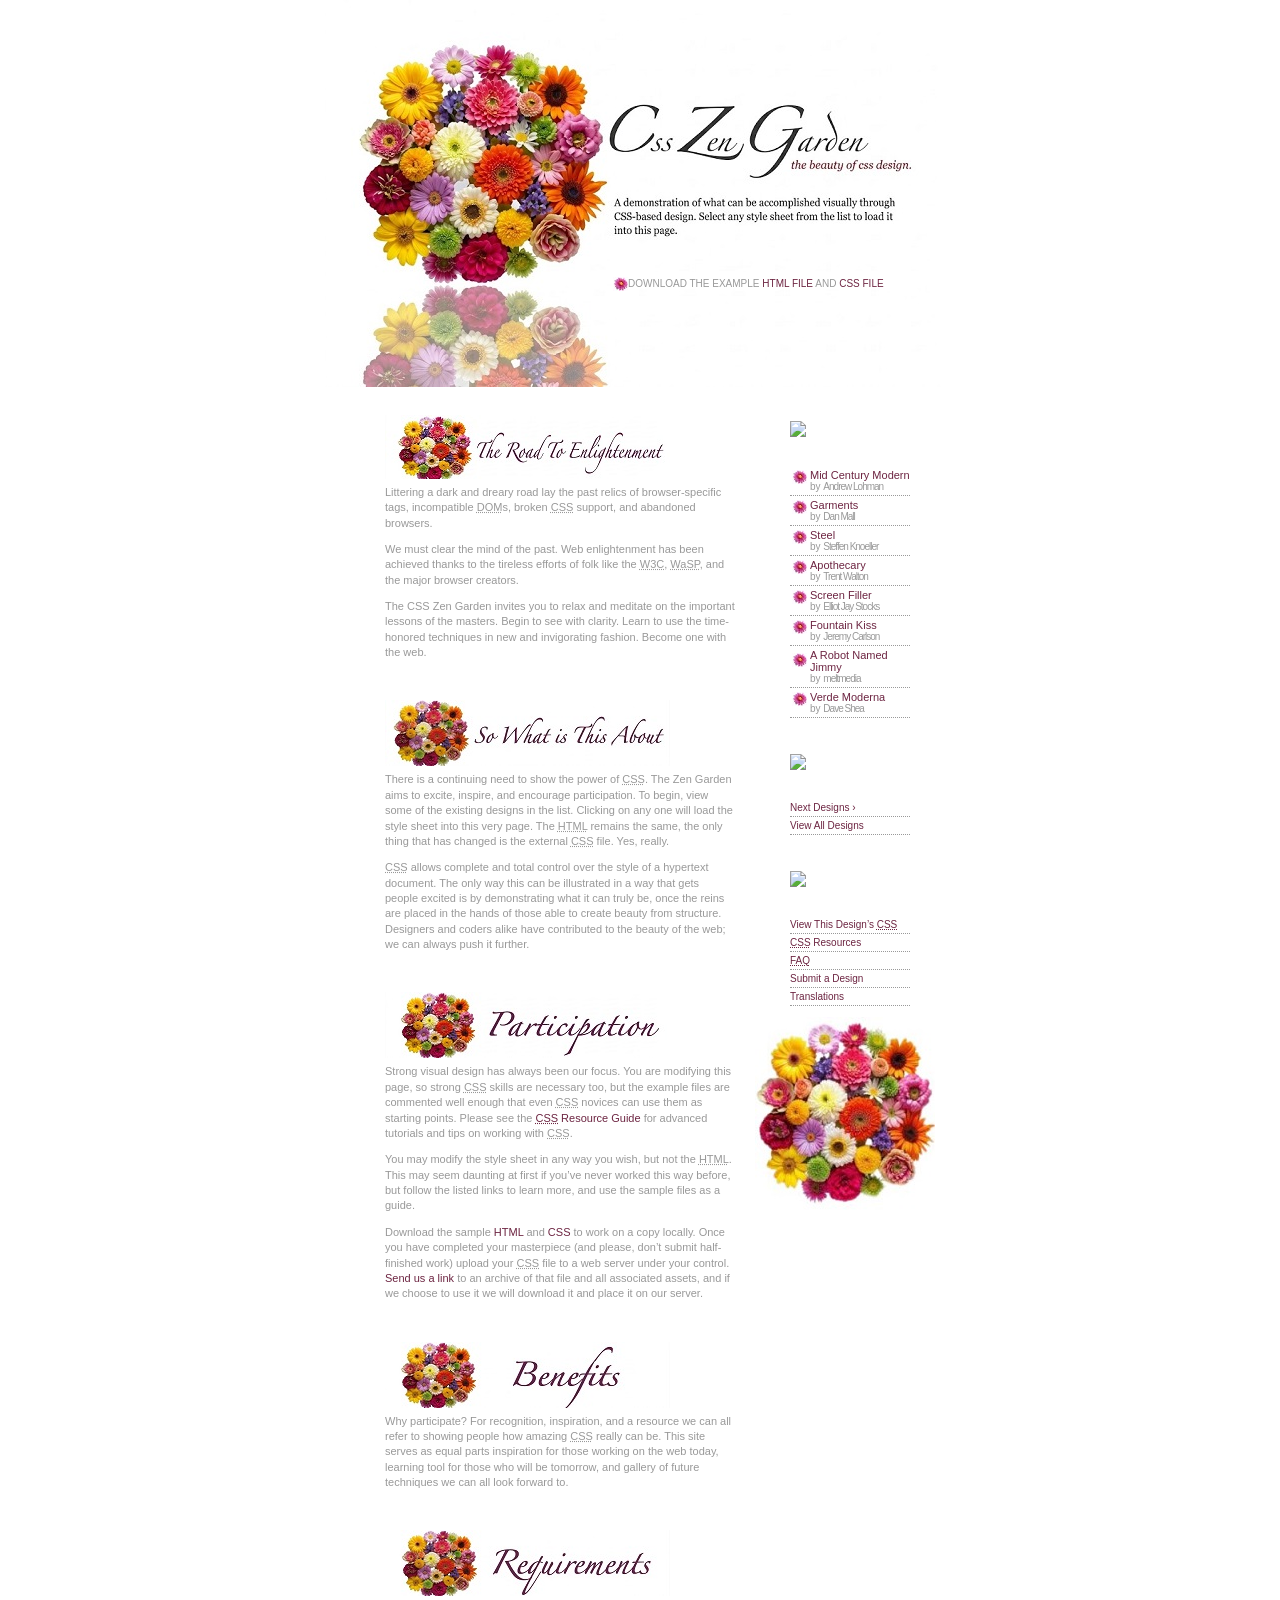
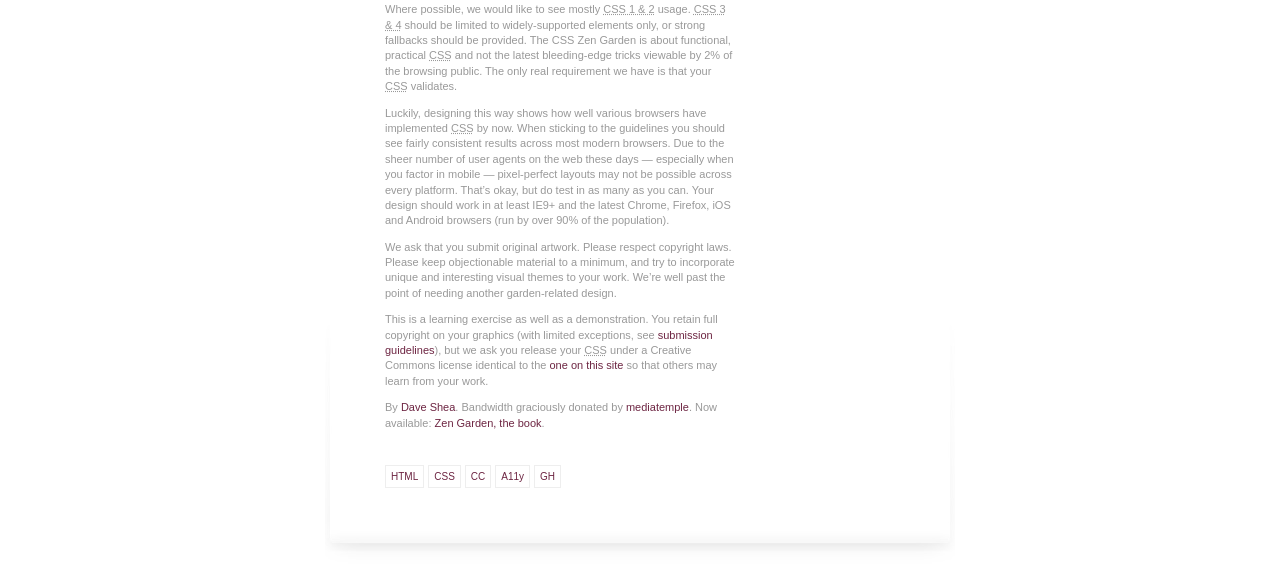
==== index.html @ 72c84235 "added css" ====
<!DOCTYPE html>
<html lang="en">
<head>
	<meta charset="utf-8">
	<title>CSS Zen Garden: The Beauty of CSS Design</title>

	<link rel="stylesheet" media="screen" href="./211/211.css">
	<link rel="alternate" type="application/rss+xml" title="RSS" href="http://www.csszengarden.com/zengarden.xml">

	<meta name="viewport" content="width=device-width, initial-scale=1.0">
	<meta name="author" content="Dave Shea">
	<meta name="description" content="A demonstration of what can be accomplished visually through CSS-based design.">
	<meta name="robots" conStent="all">
	


	<!--[if lt IE 9]>
	<script src="script/html5shiv.js"></script>
	<![endif]-->
</head>

<!--



	View source is a feature, not a bug. Thanks for your curiosity and
	interest in participating!

	Here are the submission guidelines for the new and improved csszengarden.com:

	- CSS3? Of course! Prefix for ALL browsers where necessary.
	- go responsive; test your layout at multiple screen sizes.
	- your browser testing baseline: IE9+, recent Chrome/Firefox/Safari, and iOS/Android
	- Graceful degradation is acceptable, and in fact highly encouraged.
	- use classes for styling. Don't use ids.
	- web fonts are cool, just make sure you have a license to share the files. Hosted
	  services that are applied via the CSS file (ie. Google Fonts) will work fine, but
	  most that require custom HTML won't. TypeKit is supported, see the readme on this
	  page for usage instructions: https://github.com/mezzoblue/csszengarden.com/

	And a few tips on building your CSS file:

	- use :first-child, :last-child and :nth-child to get at non-classed elements
	- use ::before and ::after to create pseudo-elements for extra styling
	- use multiple background images to apply as many as you need to any element
	- use the Kellum Method for image replacement, if still needed. http://goo.gl/GXxdI
	- don't rely on the extra divs at the bottom. Use ::before and ::after instead.

		
-->

<body id="css-zen-garden">
<div class="page-wrapper">

	<section class="intro" id="zen-intro">
		<header role="banner">
			<h1>CSS Zen Garden</h1>
			<h2>The Beauty of <abbr title="Cascading Style Sheets">CSS</abbr> Design</h2>
		</header>

		<div class="summary" id="zen-summary" role="article">
			<p>A demonstration of what can be accomplished through <abbr title="Cascading Style Sheets">CSS</abbr>-based design. Select any style sheet from the list to load it into this page.</p>
			<p> Download the example <a href="/examples/index" title="This page's source HTML code, not to be modified.">html file</a> and <a href="/examples/style.css" title="This page's sample CSS, the file you may modify.">css file</a></p>
		</div>

		<div class="preamble" id="zen-preamble" role="article">
			<h3>The Road to Enlightenment</h3>
			<p>Littering a dark and dreary road lay the past relics of browser-specific tags, incompatible <abbr title="Document Object Model">DOM</abbr>s, broken <abbr title="Cascading Style Sheets">CSS</abbr> support, and abandoned browsers.</p>
			<p>We must clear the mind of the past. Web enlightenment has been achieved thanks to the tireless efforts of folk like the <abbr title="World Wide Web Consortium">W3C</abbr>, <abbr title="Web Standards Project">WaSP</abbr>, and the major browser creators.</p>
			<p>The CSS Zen Garden invites you to relax and meditate on the important lessons of the masters. Begin to see with clarity. Learn to use the time-honored techniques in new and invigorating fashion. Become one with the web.</p>
		</div>
	</section>

	<div class="main supporting" id="zen-supporting" role="main">
		<div class="explanation" id="zen-explanation" role="article">
			<h3>So What is This About?</h3>
			<p>There is a continuing need to show the power of <abbr title="Cascading Style Sheets">CSS</abbr>. The Zen Garden aims to excite, inspire, and encourage participation. To begin, view some of the existing designs in the list. Clicking on any one will load the style sheet into this very page. The <abbr title="HyperText Markup Language">HTML</abbr> remains the same, the only thing that has changed is the external <abbr title="Cascading Style Sheets">CSS</abbr> file. Yes, really.</p>
			<p><abbr title="Cascading Style Sheets">CSS</abbr> allows complete and total control over the style of a hypertext document. The only way this can be illustrated in a way that gets people excited is by demonstrating what it can truly be, once the reins are placed in the hands of those able to create beauty from structure. Designers and coders alike have contributed to the beauty of the web; we can always push it further.</p>
		</div>

		<div class="participation" id="zen-participation" role="article">
			<h3>Participation</h3>
			<p>Strong visual design has always been our focus. You are modifying this page, so strong <abbr title="Cascading Style Sheets">CSS</abbr> skills are necessary too, but the example files are commented well enough that even <abbr title="Cascading Style Sheets">CSS</abbr> novices can use them as starting points. Please see the <a href="/pages/resources/" title="A listing of CSS-related resources"><abbr title="Cascading Style Sheets">CSS</abbr> Resource Guide</a> for advanced tutorials and tips on working with <abbr title="Cascading Style Sheets">CSS</abbr>.</p>
			<p>You may modify the style sheet in any way you wish, but not the <abbr title="HyperText Markup Language">HTML</abbr>. This may seem daunting at first if you&#8217;ve never worked this way before, but follow the listed links to learn more, and use the sample files as a guide.</p>
			<p>Download the sample <a href="/examples/index" title="This page's source HTML code, not to be modified.">HTML</a> and <a href="/examples/style.css" title="This page's sample CSS, the file you may modify.">CSS</a> to work on a copy locally. Once you have completed your masterpiece (and please, don&#8217;t submit half-finished work) upload your <abbr title="Cascading Style Sheets">CSS</abbr> file to a web server under your control. <a href="/pages/submit/" title="Use the contact form to send us your CSS file">Send us a link</a> to an archive of that file and all associated assets, and if we choose to use it we will download it and place it on our server.</p>
		</div>

		<div class="benefits" id="zen-benefits" role="article">
			<h3>Benefits</h3>
			<p>Why participate? For recognition, inspiration, and a resource we can all refer to showing people how amazing <abbr title="Cascading Style Sheets">CSS</abbr> really can be. This site serves as equal parts inspiration for those working on the web today, learning tool for those who will be tomorrow, and gallery of future techniques we can all look forward to.</p>
		</div>

		<div class="requirements" id="zen-requirements" role="article">
			<h3>Requirements</h3>
			<p>Where possible, we would like to see mostly <abbr title="Cascading Style Sheets, levels 1 and 2">CSS 1 &amp; 2</abbr> usage. <abbr title="Cascading Style Sheets, levels 3 and 4">CSS 3 &amp; 4</abbr> should be limited to widely-supported elements only, or strong fallbacks should be provided. The CSS Zen Garden is about functional, practical <abbr title="Cascading Style Sheets">CSS</abbr> and not the latest bleeding-edge tricks viewable by 2% of the browsing public. The only real requirement we have is that your <abbr title="Cascading Style Sheets">CSS</abbr> validates.</p>
			<p>Luckily, designing this way shows how well various browsers have implemented <abbr title="Cascading Style Sheets">CSS</abbr> by now. When sticking to the guidelines you should see fairly consistent results across most modern browsers. Due to the sheer number of user agents on the web these days &#8212; especially when you factor in mobile &#8212; pixel-perfect layouts may not be possible across every platform. That&#8217;s okay, but do test in as many as you can. Your design should work in at least IE9+ and the latest Chrome, Firefox, iOS and Android browsers (run by over 90% of the population).</p>
			<p>We ask that you submit original artwork. Please respect copyright laws. Please keep objectionable material to a minimum, and try to incorporate unique and interesting visual themes to your work. We&#8217;re well past the point of needing another garden-related design.</p>
			<p>This is a learning exercise as well as a demonstration. You retain full copyright on your graphics (with limited exceptions, see <a href="/pages/submit/guidelines/">submission guidelines</a>), but we ask you release your <abbr title="Cascading Style Sheets">CSS</abbr> under a Creative Commons license identical to the <a href="http://creativecommons.org/licenses/by-nc-sa/3.0/" title="View the Zen Garden's license information.">one on this site</a> so that others may learn from your work.</p>
			<p role="contentinfo">By <a href="http://www.mezzoblue.com/">Dave Shea</a>. Bandwidth graciously donated by <a href="http://www.mediatemple.net/">mediatemple</a>. Now available: <a href="http://www.amazon.com/exec/obidos/ASIN/0321303474/mezzoblue-20/">Zen Garden, the book</a>.</p>
		</div>

		<footer>
			<a href="http://validator.w3.org/check/referer" title="Check the validity of this site&#8217;s HTML" class="zen-validate-html">HTML</a>
			<a href="http://jigsaw.w3.org/css-validator/check/referer" title="Check the validity of this site&#8217;s CSS" class="zen-validate-css">CSS</a>
			<a href="http://creativecommons.org/licenses/by-nc-sa/3.0/" title="View the Creative Commons license of this site: Attribution-NonCommercial-ShareAlike." class="zen-license">CC</a>
			<a href="http://mezzoblue.com/zengarden/faq/#aaa" title="Read about the accessibility of this site" class="zen-accessibility">A11y</a>
			<a href="https://github.com/mezzoblue/csszengarden.com" title="Fork this site on Github" class="zen-github">GH</a>
		</footer>

	</div>


	<aside class="sidebar" role="complementary">
		<div class="wrapper">

			<div class="design-selection" id="design-selection">
				<h3 class="select"><img src="./images/selectadesign.jpg"></h3>
				<nav role="navigation">
					<ul>
					<li>
						<a href="/221/" class="design-name">Mid Century Modern</a> by						<a href="http://andrewlohman.com/" class="designer-name">Andrew Lohman</a>
					</li>					<li>
						<a href="/220/" class="design-name">Garments</a> by						<a href="http://danielmall.com/" class="designer-name">Dan Mall</a>
					</li>					<li>
						<a href="/219/" class="design-name">Steel</a> by						<a href="http://steffen-knoeller.de" class="designer-name">Steffen Knoeller</a>
					</li>					<li>
						<a href="/218/" class="design-name">Apothecary</a> by						<a href="http://trentwalton.com" class="designer-name">Trent Walton</a>
					</li>					<li>
						<a href="/217/" class="design-name">Screen Filler</a> by						<a href="http://elliotjaystocks.com/" class="designer-name">Elliot Jay Stocks</a>
					</li>					<li>
						<a href="/216/" class="design-name">Fountain Kiss</a> by						<a href="http://jeremycarlson.com" class="designer-name">Jeremy Carlson</a>
					</li>					<li>
						<a href="/215/" class="design-name">A Robot Named Jimmy</a> by						<a href="http://meltmedia.com/" class="designer-name">meltmedia</a>
					</li>					<li>
						<a href="/214/" class="design-name">Verde Moderna</a> by						<a href="http://www.mezzoblue.com/" class="designer-name">Dave Shea</a>
					</li>					</ul>
				</nav>
			</div>

			<div class="design-archives" id="design-archives">
				<h3 class="archives"><img src="./images/archives.jpg"></h3>
				<nav role="navigation">
					<ul>
						<li class="next">
							<a href="/211/page1">
								Next Designs <span class="indicator">&rsaquo;</span>
							</a>
						</li>
						<li class="viewall">
							<a href="/pages/alldesigns/" title="View every submission to the Zen Garden.">
								View All Designs							</a>
						</li>
					</ul>
				</nav>
			</div>

			<div class="zen-resources" id="zen-resources">
				<h3 class="resources"><img src="./images/resources.jpg"></h3>
				<ul>
					<li class="view-css">
						<a href="/211/211.css" title="View the source CSS file of the currently-viewed design.">
							View This Design&#8217;s <abbr title="Cascading Style Sheets">CSS</abbr>						</a>
					</li>
					<li class="css-resources">
						<a href="/pages/resources/" title="Links to great sites with information on using CSS.">
							<abbr title="Cascading Style Sheets">CSS</abbr> Resources						</a>
					</li>
					<li class="zen-faq">
						<a href="/pages/faq/" title="A list of Frequently Asked Questions about the Zen Garden.">
							<abbr title="Frequently Asked Questions">FAQ</abbr>						</a>
					</li>
					<li class="zen-submit">
						<a href="/pages/submit/" title="Send in your own CSS file.">
							Submit a Design						</a>
					</li>
					<li class="zen-translations">
						<a href="/pages/translations/" title="View translated versions of this page.">
							Translations						</a>
					</li>
				</ul>
			</div>
		</div>
	</aside>


</div>

<!--

	These superfluous divs/spans were originally provided as catch-alls to add extra imagery.
	These days we have full ::before and ::after support, favour using those instead.
	These only remain for historical design compatibility. They might go away one day.
		
-->
<div class="extra1" role="presentation"></div><div class="extra2" role="presentation"></div><div class="extra3" role="presentation"></div>
<div class="extra4" role="presentation"></div><div class="extra5" role="presentation"></div><div class="extra6" role="presentation"></div>

</body>
</html>
---- 211/211.css ----
/* css Zen Garden submission 211 - 'Orchid Beauty', by Kevin Addison, http://www.kevinaddison.com/ */
/* css released under Creative Commons License - http://creativecommons.org/licenses/by-nc-sa/1.0/  */
/* All associated graphics copyright 2006, Kevin Addison */


/* IMPORTANT */
/* This design is not a template. You may not reproduce it elsewhere without the 
   designer's written permission. However, feel free to study the CSS and use 
   techniques you learn from it elsewhere. */





/* Orchid Beauty Style Sheet */
/* --------------------------*/

a:link {
	color: #6D2542;
	text-decoration: none;
	}
a:visited {
	color: #999999;
	text-decoration: none;
	}
a:hover {
	color: #999999;
	text-decoration: underline;
	}
a:active {
	color: #999999;
	text-decoration: none;
	} 

body {
margin:0 0 0 0;
padding:0 0 0 0;
}


.page-wrapper {
width:630px;
margin: auto;
padding: 0 0 100px 0;
background-image:url(./rounded.jpg);
background-repeat: no-repeat;
background-position:bottom;
border:0px dotted #999999;
position:relative;
}

header {
background: transparent url(./header.jpg) no-repeat center top;
border:0px dotted #999999;
width:630px;
height:387px;

}

.intro {
width:400px;
margin:0 0 0 0;
border:0px dotted #999999;
}

.summary p:last-child {
border:0px solid #000000;
margin:-110px 0 95px 288px;
padding: 0 0 0 15px;
text-transform: uppercase;
width:290px;
font-family:Geneva, Arial, Helvetica, sans-serif;
font-size:10px;
font-weight:normal;
color:#999999;
background: transparent url(./buttons.jpg) no-repeat 0% 28%;
}

.supporting {
width:350px;
margin:0 0 0 0;
}

.preamble, .explanation, .participation, .benefits, .requirements {
border-bottom:0px dotted #999999;
margin-top: 50px;
padding-top: 10px;
position:relative;
width:350px;
margin:0 0 0 60px;
}

.requirements {
margin-bottom:35px;
}

.preamble h3 {
background-image: url(./title01.jpg);
background-repeat: no-repeat;
background-position: left top;
padding-top: 0%;
width:286px;
height:64px;
margin-bottom:-5px;
}

.explanation h3 {
background-image: url(./title02.jpg);
background-repeat: no-repeat;
background-position: left top;
width:286px;
height:66px;
margin-bottom:-5px;
}

.participation h3 {
background-image: url(./title03.jpg);
background-repeat: no-repeat;
background-position: left top;
width:286px;
height:66px;
margin-bottom:-5px;
}

.benefits h3 {
background-image: url(./title04.jpg);
background-repeat: no-repeat;
background-position: left top;
width:286px;
height:66px;
margin-bottom:-5px;
}

.requirements h3 {
background-image: url(./title05.jpg);
background-repeat: no-repeat;
background-position: left top;
width:286px;
height:66px;
margin-bottom:-5px;
}

header h1, header h2, .summary p:first-child {
display:none;
}
.preamble h3, .explanation h3, .participation h3, .benefits h3, .requirements h3 {
	text-indent: 100%;
	white-space: nowrap;
	overflow: hidden;
}

.preamble h3, .explanation h3, .participation h3, .benefits h3, .requirements h3 {
text-indent: 100%;
white-space: nowrap;
overflow: hidden;
}

p {
color: #999999;
font-size:11px;
font-weight:normal;
line-height:1.4em;
font-family: Geneva, Arial, Helvetica, sans-serif;
}

.sidebar {
position: absolute;
left:160px; 
right:auto; 
top: 400px;
padding:0 0 0 0;
margin-left: 270px;
width: 180px;
border:0px dotted #666666;
background: transparent url(./orchid.jpg) no-repeat bottom;
height:810px;
}

.sidebar ul {
	text-align: left;
	list-style: none;
	margin: 0 0 0 0;
	padding:0 0 15px 35px;
	font-size:10px;
	font-family:Geneva, Arial, Helvetica, sans-serif;
	border:0px dotted #666666;
	width:120px;
	}

.sidebar ul li{
	margin: 0;
	padding: 3px 0 3px 0;
	border-bottom: 1px dotted #999999;
}

.sidebar ul li a, .sidebar ul li a:visited {
	border-bottom: none;
	outline:0;
}

.sidebar ul li a:hover {
	color: #999999;
	text-decoration: underline;
}

.design-selection {
	font-size: 0.9em;
}

.design-selection ul li {
	padding: 3px 0 3px 20px;
	background: transparent url(./bullet.jpg) no-repeat 2% 25%;
	color:#999999;
}

.design-selection a {
	display: block;
	font-size: 1.1em;
	color: #6D2542;
}

.design-selection a.designer-name {
	display:inline;
	line-height:5px;
	margin:0;
	padding:0;
	font: normal 1.0em/0.9em Geneva, Arial, Tahoma, sans-serif;
	color: #999999;
	letter-spacing: -1px;
}

.design-selection, .design-archives {
	margin-bottom: 5px;
	border:0px solid #000000;
}

.design-archives ul li a, .zen-resources ul li a {
color:#6D2542;
}

.design-selection h3, .design-archives h3, .zen-resources h3 {
	width: 196px;
	height: 40px;
	margin-bottom:5px;
	margin-left: 0px;
	padding:10px 0 0 35px;
	font-family:Geneva, Arial, Helvetica, sans-serif;
	font-size:11px;
	font-weight:normal;
	text-transform: uppercase;
	color:#999999;
}

footer{
	text-align: left;
	padding:0 0 0 0;
	margin:0 0 0 60px;
}

footer a, footer a:visited {
	padding: 5px;
	border: 1px solid #eeeeee;
	background-color: #fff;
	color: #666666;
	font-family:Geneva, Arial, Helvetica, sans-serif;
	font-size:10px;
}

footer a:hover {
	padding: 5px;
	border: 1px solid #eeeeee;
	background-color: #eeeeee;
	color: #999999;
	font-family:Geneva, Arial, Helvetica, sans-serif;
	font-size:10px;
	text-decoration: none;
}

.extra1, .extra2, .extra3, .extra4, .extra5, .extra6{
display:none;
}
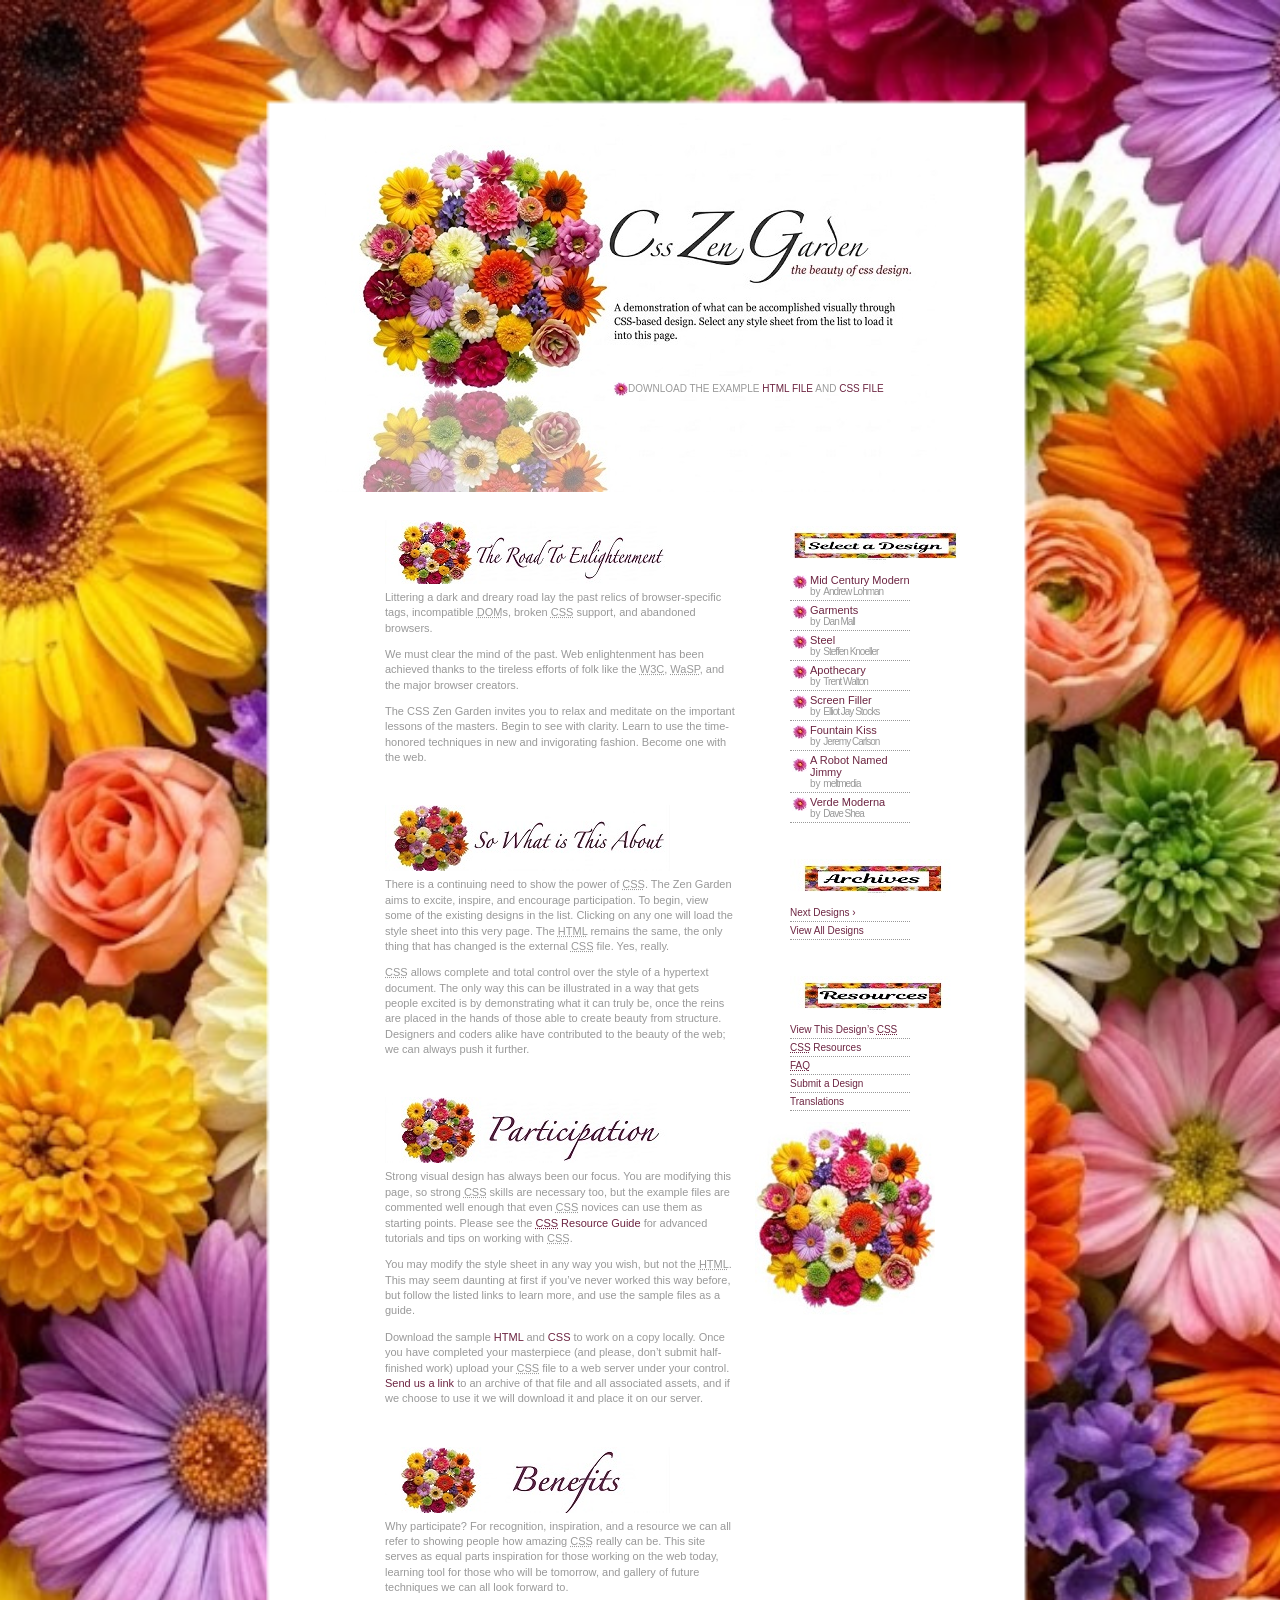
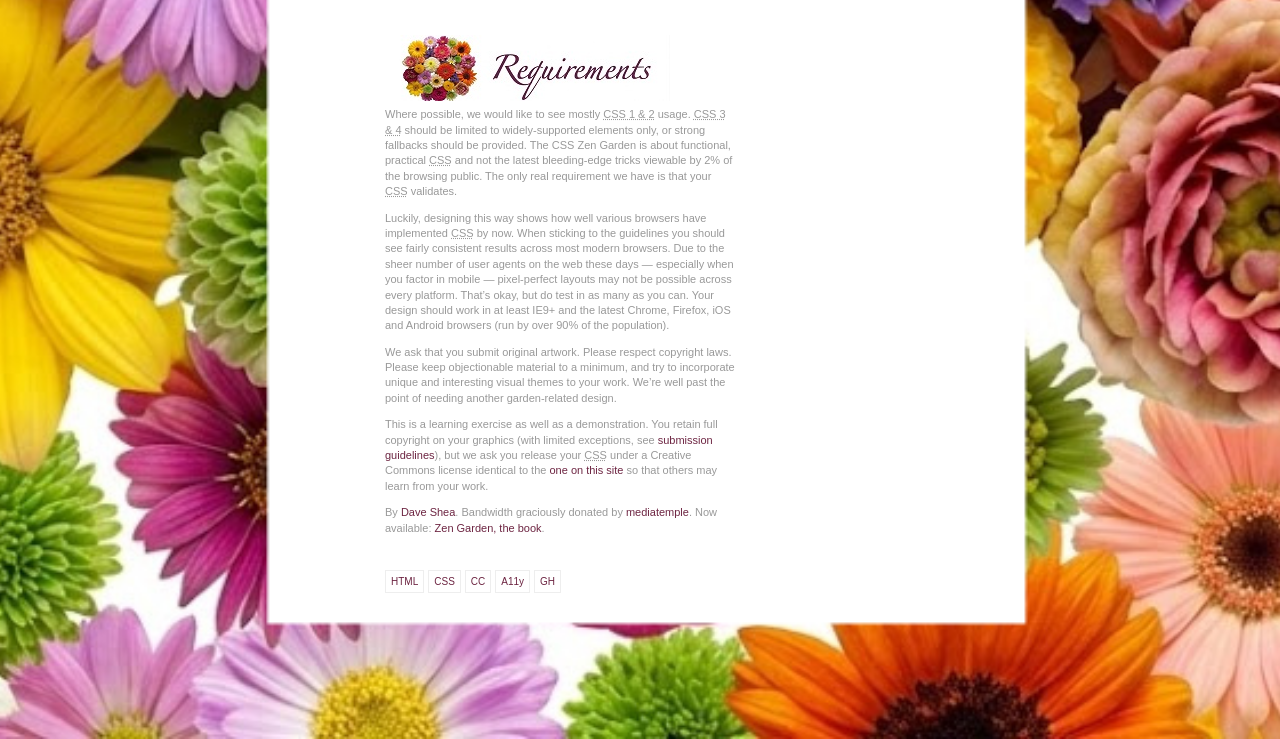
==== commit 91e55a5b: "update css" ====
--- a/index.html
+++ b/index.html
@@ -114,7 +114,7 @@
 		<div class="wrapper">
 
 			<div class="design-selection" id="design-selection">
-				<h3 class="select"><img src="./images/selectadesign.jpg"></h3>
+				<h3 class="select"><img src="./211/selectadesign.jpg"></h3>
 				<nav role="navigation">
 					<ul>
 					<li>
@@ -138,7 +138,7 @@
 			</div>
 
 			<div class="design-archives" id="design-archives">
-				<h3 class="archives"><img src="./images/archives.jpg"></h3>
+				<h3 class="archives"><img src="./211/archives.jpg"></h3>
 				<nav role="navigation">
 					<ul>
 						<li class="next">
@@ -155,7 +155,7 @@
 			</div>
 
 			<div class="zen-resources" id="zen-resources">
-				<h3 class="resources"><img src="./images/resources.jpg"></h3>
+				<h3 class="resources"><img src="./211/resources.jpg"></h3>
 				<ul>
 					<li class="view-css">
 						<a href="/211/211.css" title="View the source CSS file of the currently-viewed design.">
--- a/211/211.css
+++ b/211/211.css
@@ -33,8 +33,14 @@
 	} 
 
 body {
-margin:0 0 0 0;
-padding:0 0 0 0;
+
+margin:0%;
+margin-bottom: 50px;
+padding:0;
+background-image: url("./bg2.png");
+background-repeat: no-repeat;
+background-size: cover;
+background-position: center;
 }
 
 
@@ -42,14 +48,17 @@
 width:630px;
 margin: auto;
 padding: 0 0 100px 0;
-background-image:url(./rounded.jpg);
+/*background-image:url(./rounded.jpg);*/
 background-repeat: no-repeat;
 background-position:bottom;
 border:0px dotted #999999;
 position:relative;
+background-color: transparent;
+
 }
 
 header {
+margin-top: 105px;
 background: transparent url(./header.jpg) no-repeat center top;
 border:0px dotted #999999;
 width:630px;
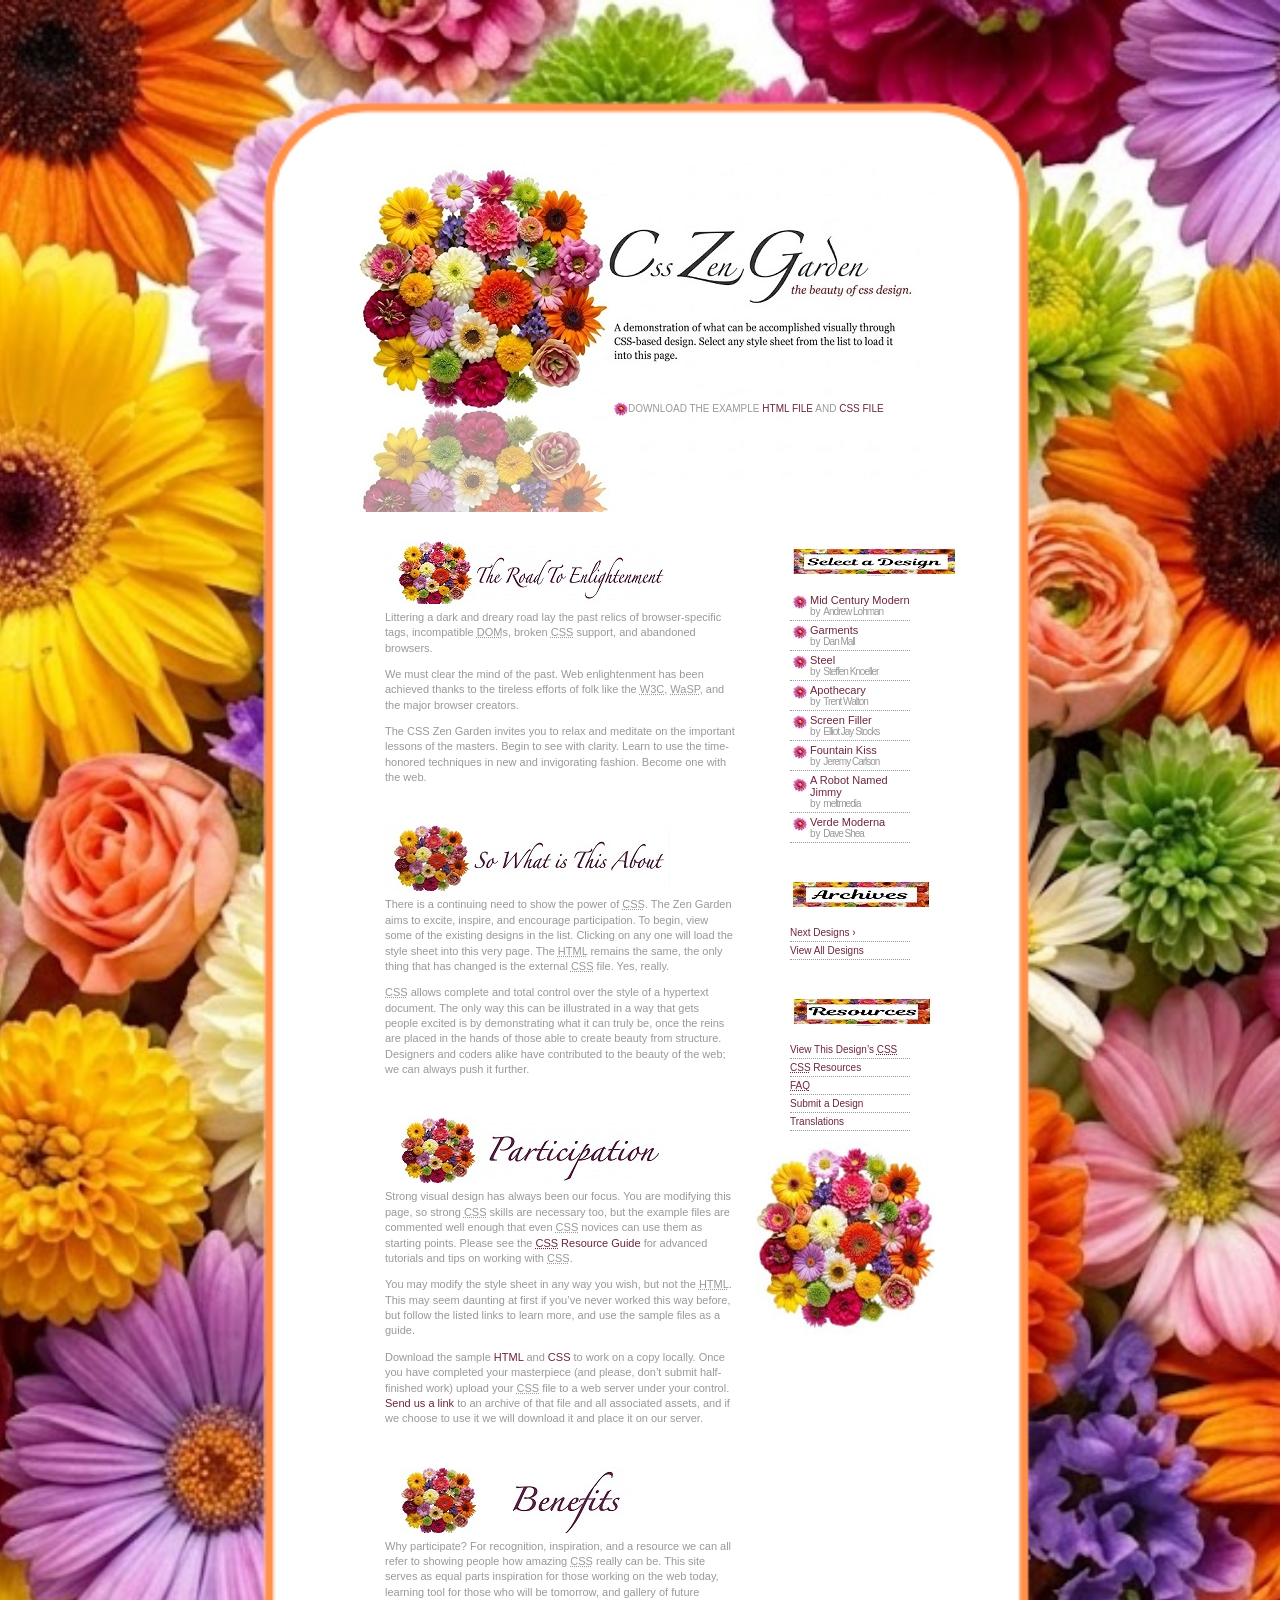
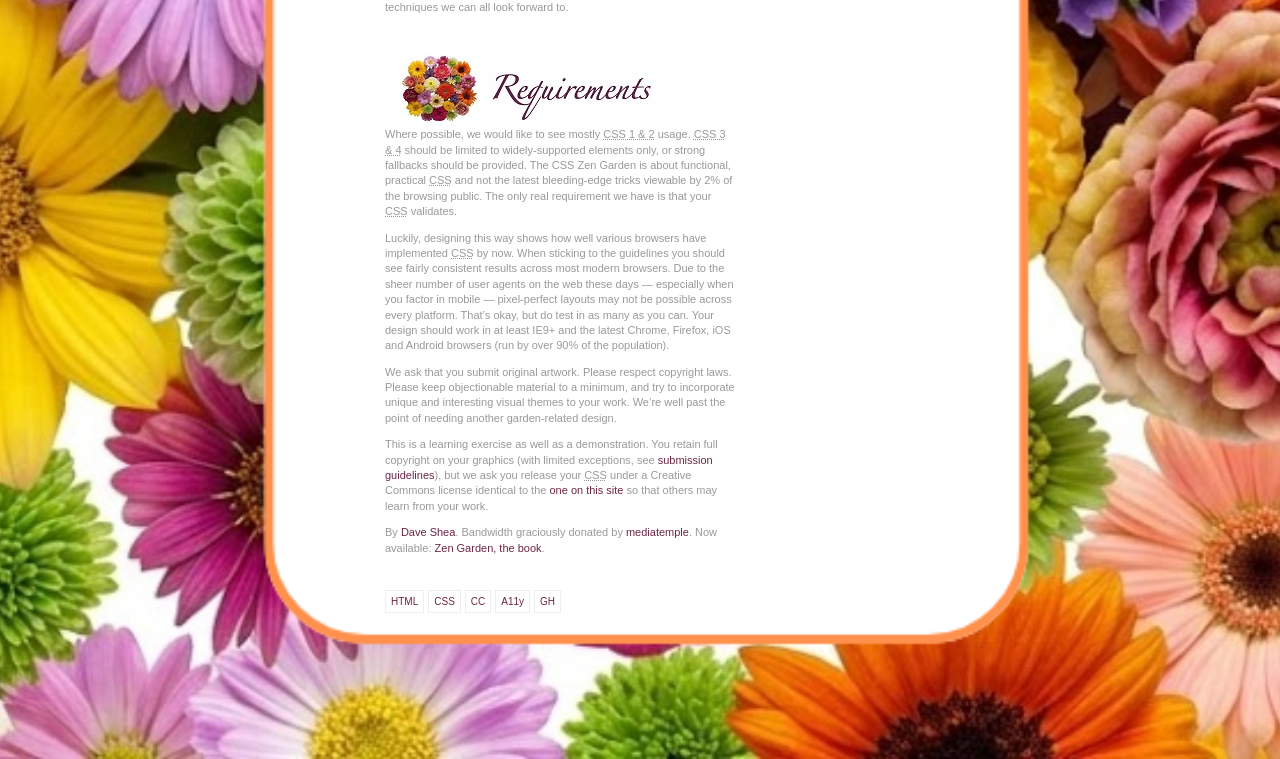
==== commit b2393bb7: "updated css color" ====
--- a/index.html
+++ b/index.html
@@ -114,7 +114,7 @@
 		<div class="wrapper">
 
 			<div class="design-selection" id="design-selection">
-				<h3 class="select"><img src="./211/selectadesign.jpg"></h3>
+				<h3 class="select"><img src="./211/selectadesign.png"></h3>
 				<nav role="navigation">
 					<ul>
 					<li>
@@ -138,7 +138,7 @@
 			</div>
 
 			<div class="design-archives" id="design-archives">
-				<h3 class="archives"><img src="./211/archives.jpg"></h3>
+				<h3 class="archives"><img src="./211/archives.png"></h3>
 				<nav role="navigation">
 					<ul>
 						<li class="next">
@@ -155,7 +155,7 @@
 			</div>
 
 			<div class="zen-resources" id="zen-resources">
-				<h3 class="resources"><img src="./211/resources.jpg"></h3>
+				<h3 class="resources"><img src="./211/resources.png"></h3>
 				<ul>
 					<li class="view-css">
 						<a href="/211/211.css" title="View the source CSS file of the currently-viewed design.">
--- a/211/211.css
+++ b/211/211.css
@@ -58,7 +58,7 @@
 }
 
 header {
-margin-top: 105px;
+margin-top: 125px;
 background: transparent url(./header.jpg) no-repeat center top;
 border:0px dotted #999999;
 width:630px;
@@ -177,7 +177,7 @@
 left:160px; 
 right:auto; 
 top: 400px;
-padding:0 0 0 0;
+padding: 0 0 0 0;
 margin-left: 270px;
 width: 180px;
 border:0px dotted #666666;
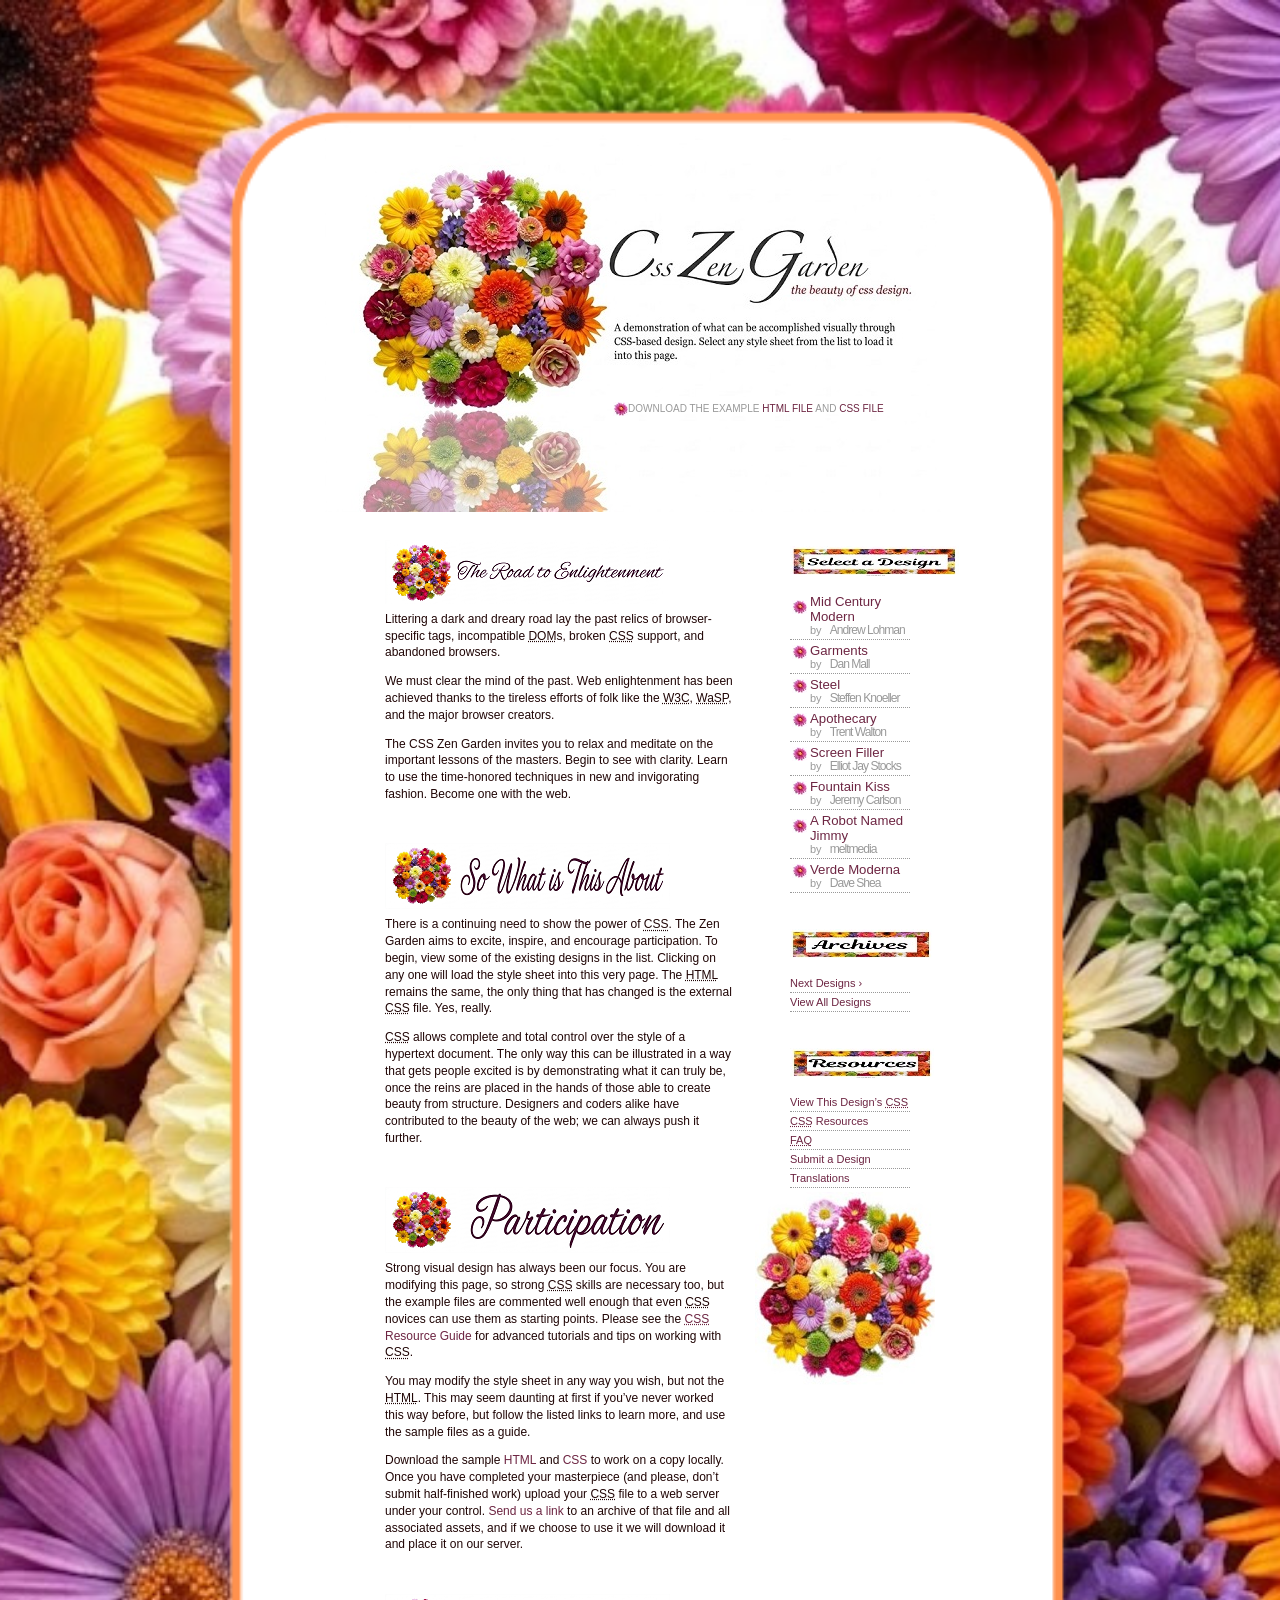
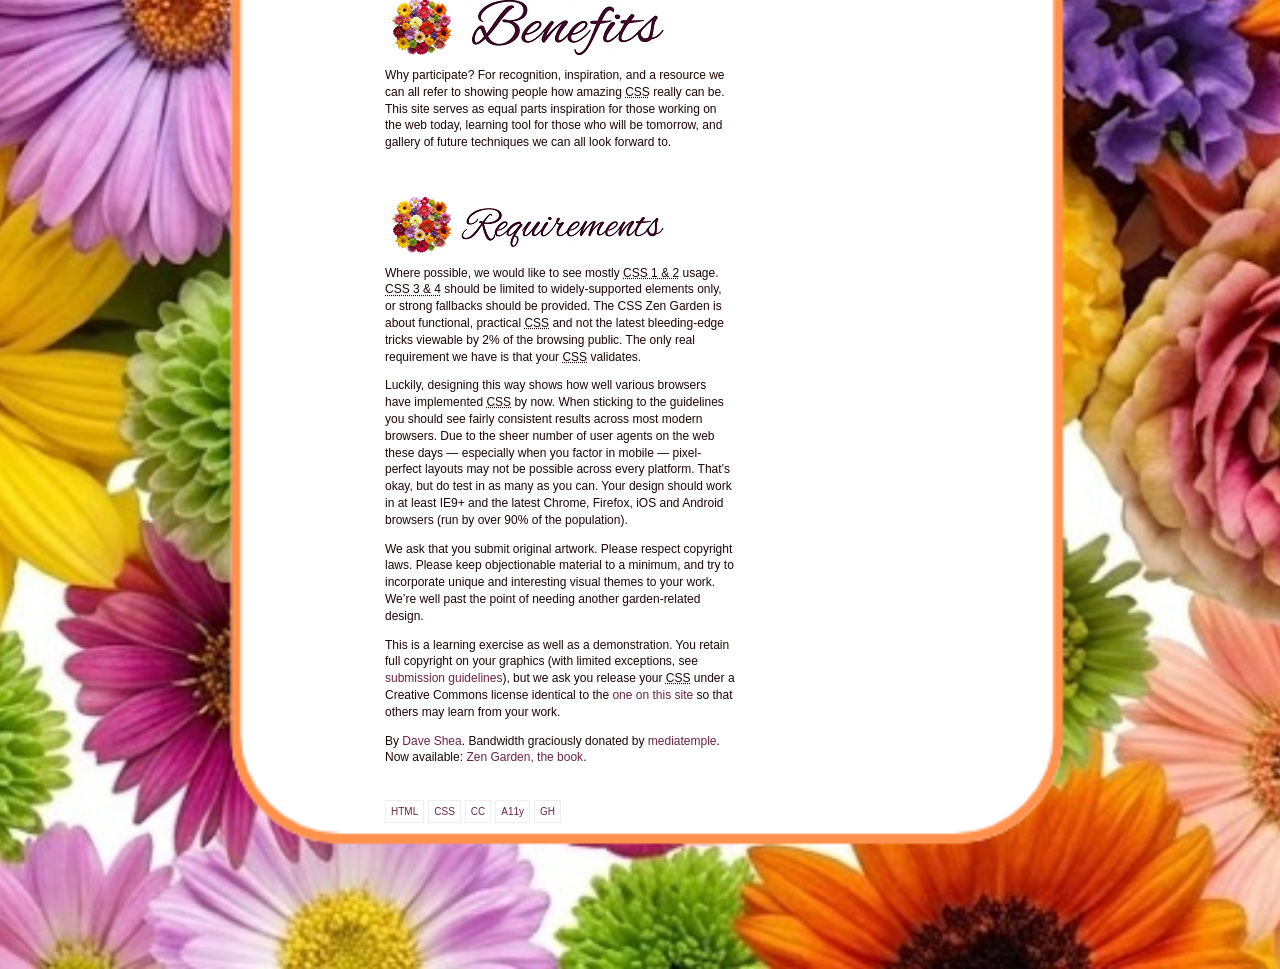
==== commit 015fdc76: "update sidebar text" ====
--- a/index.html
+++ b/index.html
@@ -114,7 +114,7 @@
 		<div class="wrapper">
 
 			<div class="design-selection" id="design-selection">
-				<h3 class="select"><img src="./211/selectadesign.png"></h3>
+				<h3 class="select"><img src="./211/selectadesign.png" alt="select design"></h3>
 				<nav role="navigation">
 					<ul>
 					<li>
@@ -138,7 +138,7 @@
 			</div>
 
 			<div class="design-archives" id="design-archives">
-				<h3 class="archives"><img src="./211/archives.png"></h3>
+				<h3 class="archives"><img src="./211/archives.png" alt="archives button"></h3>
 				<nav role="navigation">
 					<ul>
 						<li class="next">
@@ -155,7 +155,7 @@
 			</div>
 
 			<div class="zen-resources" id="zen-resources">
-				<h3 class="resources"><img src="./211/resources.png"></h3>
+				<h3 class="resources"><img src="./211/resources.png" alt="resources button"></h3>
 				<ul>
 					<li class="view-css">
 						<a href="/211/211.css" title="View the source CSS file of the currently-viewed design.">
--- a/211/211.css
+++ b/211/211.css
@@ -104,7 +104,7 @@
 }
 
 .preamble h3 {
-background-image: url(./title01.jpg);
+background-image: url(./title01.png);
 background-repeat: no-repeat;
 background-position: left top;
 padding-top: 0%;
@@ -114,7 +114,7 @@
 }
 
 .explanation h3 {
-background-image: url(./title02.jpg);
+background-image: url(./title02.png);
 background-repeat: no-repeat;
 background-position: left top;
 width:286px;
@@ -123,7 +123,7 @@
 }
 
 .participation h3 {
-background-image: url(./title03.jpg);
+background-image: url(./title03.png);
 background-repeat: no-repeat;
 background-position: left top;
 width:286px;
@@ -132,7 +132,7 @@
 }
 
 .benefits h3 {
-background-image: url(./title04.jpg);
+background-image: url(./title04.png);
 background-repeat: no-repeat;
 background-position: left top;
 width:286px;
@@ -141,7 +141,7 @@
 }
 
 .requirements h3 {
-background-image: url(./title05.jpg);
+background-image: url(./title05.png);
 background-repeat: no-repeat;
 background-position: left top;
 width:286px;
@@ -165,8 +165,8 @@
 }
 
 p {
-color: #999999;
-font-size:11px;
+color: #200505;
+font-size:12px;
 font-weight:normal;
 line-height:1.4em;
 font-family: Geneva, Arial, Helvetica, sans-serif;
@@ -177,7 +177,7 @@
 left:160px; 
 right:auto; 
 top: 400px;
-padding: 0 0 0 0;
+padding: 0 0 50px 0;
 margin-left: 270px;
 width: 180px;
 border:0px dotted #666666;
@@ -190,7 +190,7 @@
 	list-style: none;
 	margin: 0 0 0 0;
 	padding:0 0 15px 35px;
-	font-size:10px;
+	font-size:11px;
 	font-family:Geneva, Arial, Helvetica, sans-serif;
 	border:0px dotted #666666;
 	width:120px;
@@ -224,7 +224,7 @@
 
 .design-selection a {
 	display: block;
-	font-size: 1.1em;
+	font-size: 1.2em;
 	color: #6D2542;
 }
 
@@ -232,8 +232,8 @@
 	display:inline;
 	line-height:5px;
 	margin:0;
-	padding:0;
-	font: normal 1.0em/0.9em Geneva, Arial, Tahoma, sans-serif;
+	padding:5px;
+	font: normal 1.1em/0.9em Geneva, Arial, Tahoma, sans-serif;
 	color: #999999;
 	letter-spacing: -1px;
 }
@@ -253,7 +253,8 @@
 	margin-bottom:5px;
 	margin-left: 0px;
 	padding:10px 0 0 35px;
-	font-family:Geneva, Arial, Helvetica, sans-serif;
+/* font-family:Geneva, Arial, Helvetica, sans-serif; */
+	font: normal 1.2em/0.9em Geneva, Arial, Tahoma, sans-serif;
 	font-size:11px;
 	font-weight:normal;
 	text-transform: uppercase;
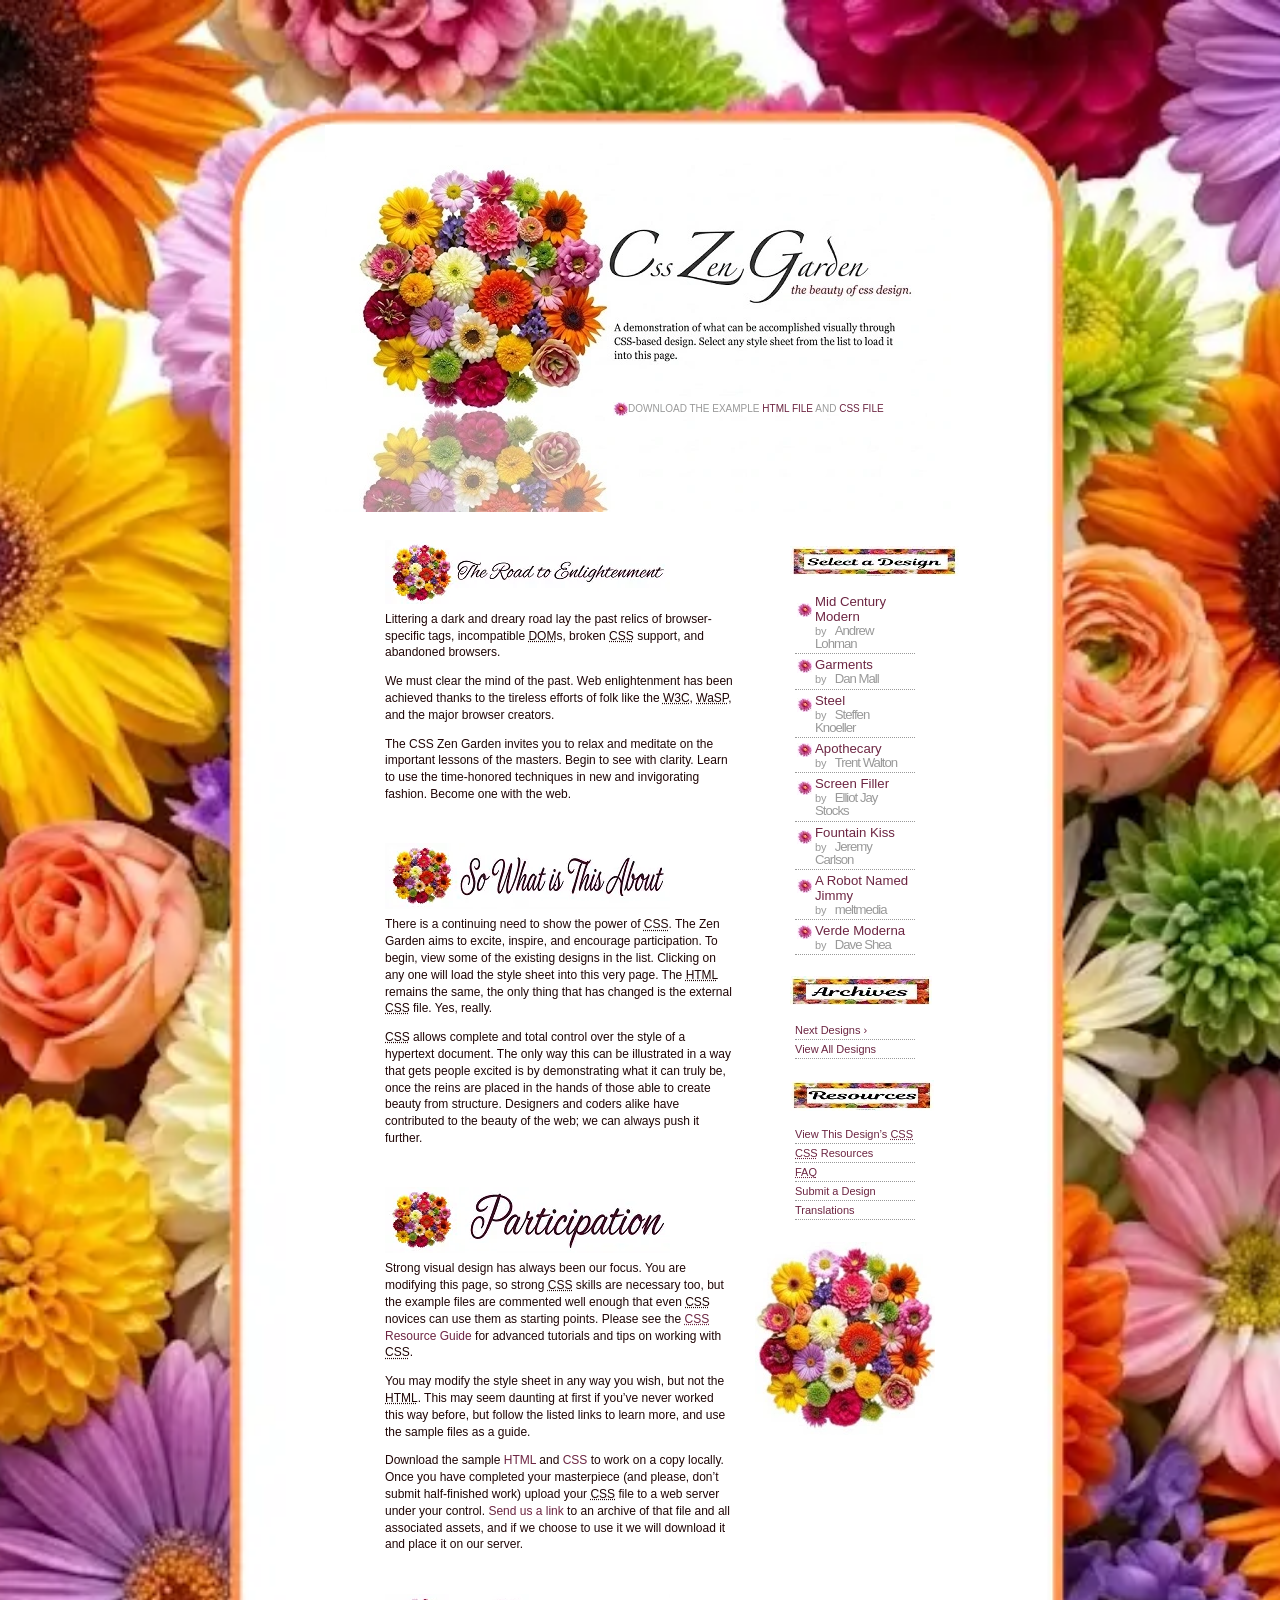
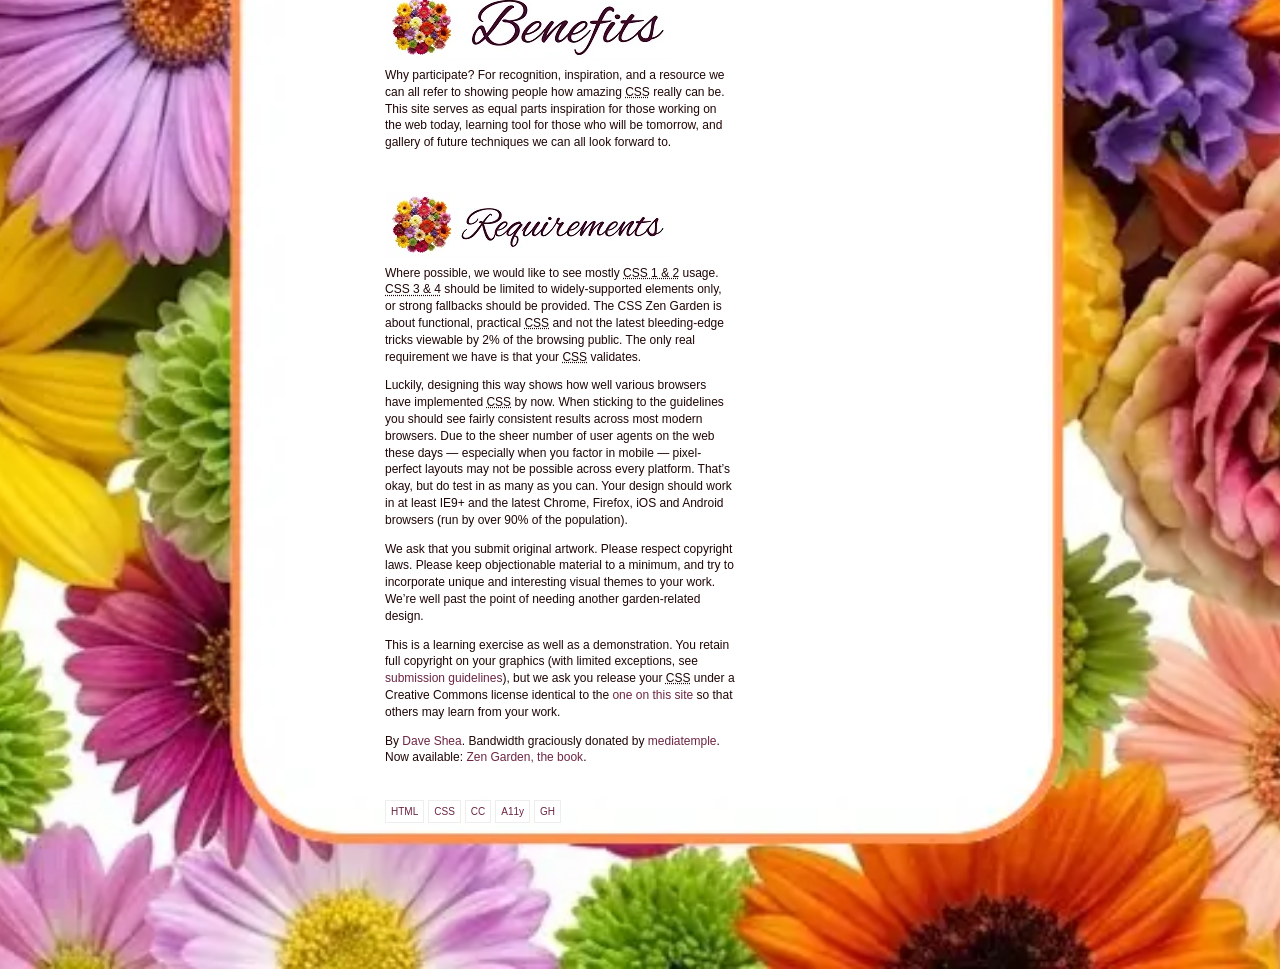
==== commit c1892c9e: "updated images" ====
--- a/index.html
+++ b/index.html
@@ -114,7 +114,7 @@
 		<div class="wrapper">
 
 			<div class="design-selection" id="design-selection">
-				<h3 class="select"><img src="./211/selectadesign.png" alt="select design"></h3>
+				<h3 class="select"><img src="./211/selectadesign.webp" alt="select design"></h3>
 				<nav role="navigation">
 					<ul>
 					<li>
@@ -138,7 +138,7 @@
 			</div>
 
 			<div class="design-archives" id="design-archives">
-				<h3 class="archives"><img src="./211/archives.png" alt="archives button"></h3>
+				<h3 class="archives"><img src="./211/archives.webp" alt="archives button"></h3>
 				<nav role="navigation">
 					<ul>
 						<li class="next">
@@ -155,7 +155,7 @@
 			</div>
 
 			<div class="zen-resources" id="zen-resources">
-				<h3 class="resources"><img src="./211/resources.png" alt="resources button"></h3>
+				<h3 class="resources"><img src="./211/resources.webp" alt="resources button"></h3>
 				<ul>
 					<li class="view-css">
 						<a href="/211/211.css" title="View the source CSS file of the currently-viewed design.">
--- a/211/211.css
+++ b/211/211.css
@@ -37,7 +37,7 @@
 margin:0%;
 margin-bottom: 50px;
 padding:0;
-background-image: url("./bg2.png");
+background-image: url("./bg2.webp");
 background-repeat: no-repeat;
 background-size: cover;
 background-position: center;
@@ -59,7 +59,7 @@
 
 header {
 margin-top: 125px;
-background: transparent url(./header.jpg) no-repeat center top;
+background: transparent url(./header.webp) no-repeat center top;
 border:0px dotted #999999;
 width:630px;
 height:387px;
@@ -82,7 +82,7 @@
 font-size:10px;
 font-weight:normal;
 color:#999999;
-background: transparent url(./buttons.jpg) no-repeat 0% 28%;
+background: transparent url(./buttons.webp) no-repeat 0% 28%;
 }
 
 .supporting {
@@ -104,7 +104,7 @@
 }
 
 .preamble h3 {
-background-image: url(./title01.png);
+background-image: url(./title01.webp);
 background-repeat: no-repeat;
 background-position: left top;
 padding-top: 0%;
@@ -114,7 +114,7 @@
 }
 
 .explanation h3 {
-background-image: url(./title02.png);
+background-image: url(./title02.webp);
 background-repeat: no-repeat;
 background-position: left top;
 width:286px;
@@ -123,7 +123,7 @@
 }
 
 .participation h3 {
-background-image: url(./title03.png);
+background-image: url(./title03.webp);
 background-repeat: no-repeat;
 background-position: left top;
 width:286px;
@@ -132,7 +132,7 @@
 }
 
 .benefits h3 {
-background-image: url(./title04.png);
+background-image: url(./title04.webp);
 background-repeat: no-repeat;
 background-position: left top;
 width:286px;
@@ -141,7 +141,7 @@
 }
 
 .requirements h3 {
-background-image: url(./title05.png);
+background-image: url(./title05.webp);
 background-repeat: no-repeat;
 background-position: left top;
 width:286px;
@@ -177,11 +177,11 @@
 left:160px; 
 right:auto; 
 top: 400px;
-padding: 0 0 50px 0;
+padding: 0px 0 100px 0px;
 margin-left: 270px;
 width: 180px;
 border:0px dotted #666666;
-background: transparent url(./orchid.jpg) no-repeat bottom;
+background: transparent url(./orchid.webp) no-repeat bottom;
 height:810px;
 }
 
@@ -189,7 +189,7 @@
 	text-align: left;
 	list-style: none;
 	margin: 0 0 0 0;
-	padding:0 0 15px 35px;
+	padding:100 0 15px 35px;
 	font-size:11px;
 	font-family:Geneva, Arial, Helvetica, sans-serif;
 	border:0px dotted #666666;
@@ -218,7 +218,7 @@
 
 .design-selection ul li {
 	padding: 3px 0 3px 20px;
-	background: transparent url(./bullet.jpg) no-repeat 2% 25%;
+	background: transparent url(./bullet.webp) no-repeat 2% 25%;
 	color:#999999;
 }
 
@@ -233,7 +233,7 @@
 	line-height:5px;
 	margin:0;
 	padding:5px;
-	font: normal 1.1em/0.9em Geneva, Arial, Tahoma, sans-serif;
+	font: normal 1.2em/1em Geneva, Arial, Tahoma, sans-serif;
 	color: #999999;
 	letter-spacing: -1px;
 }
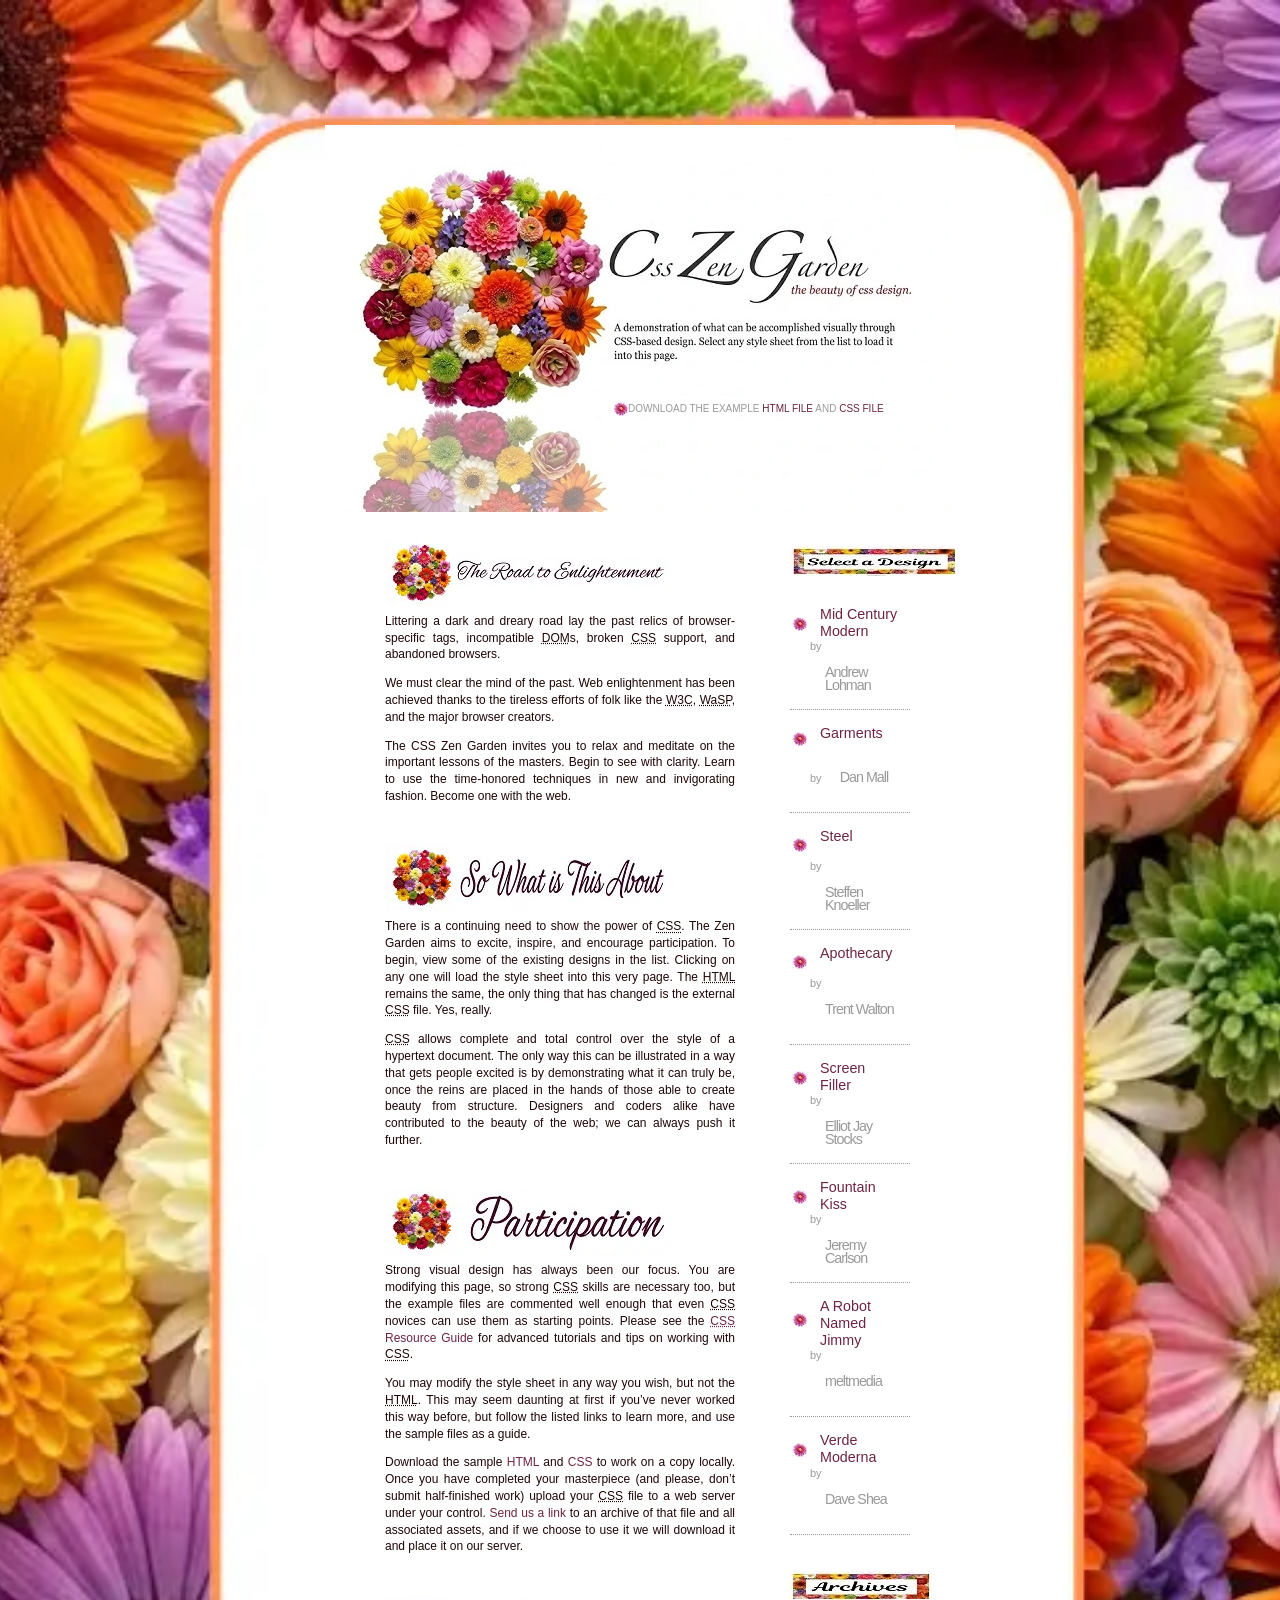
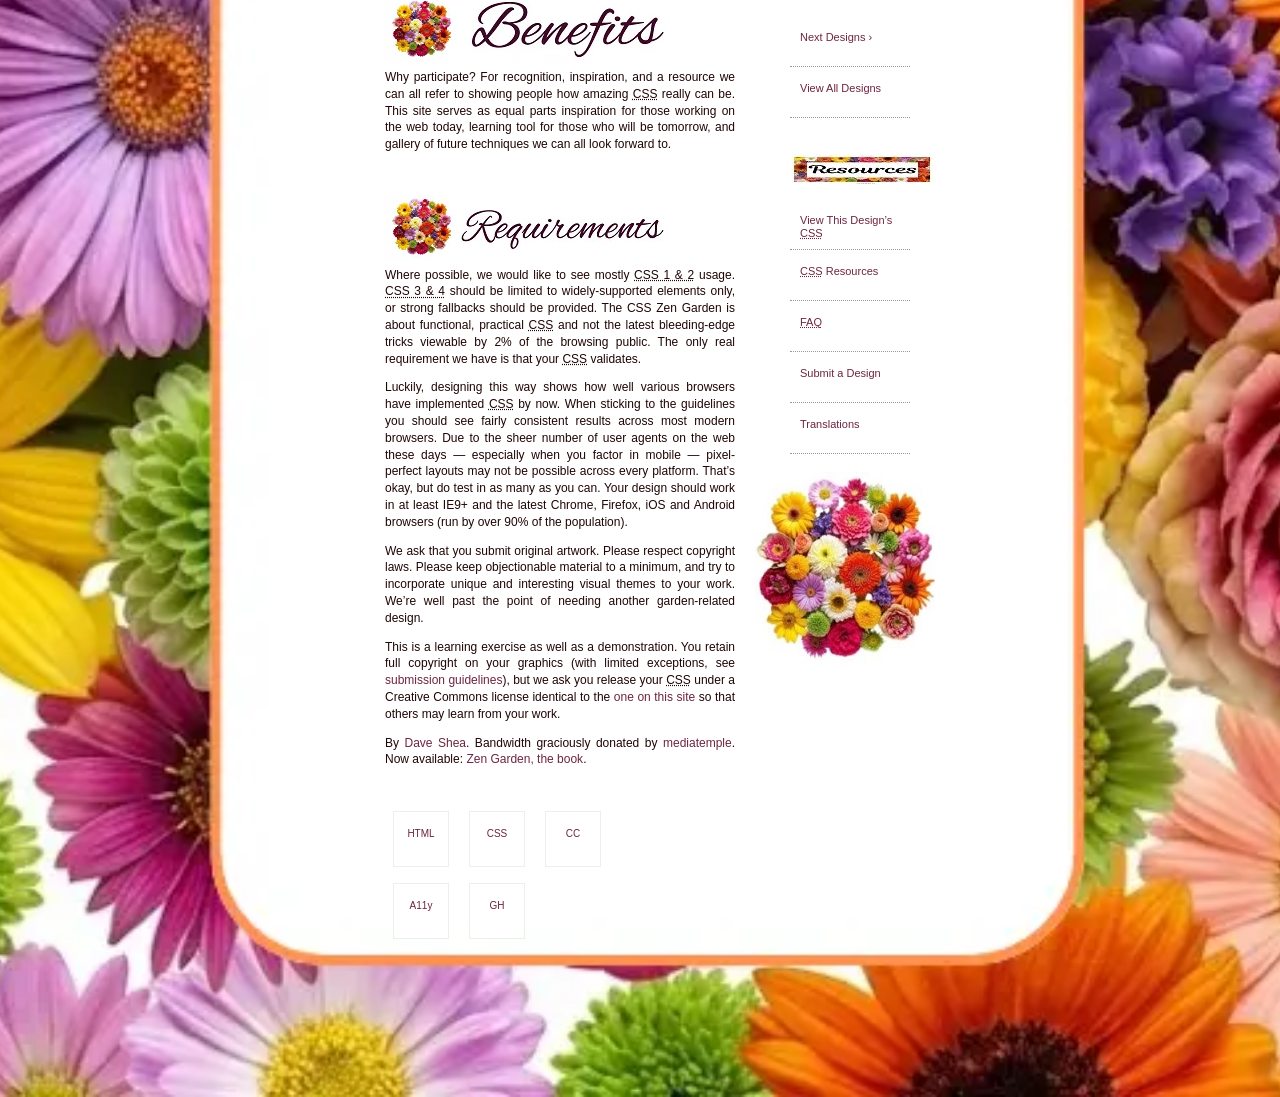
==== commit 3f2cce52: "remove meta robot" ====
--- a/index.html
+++ b/index.html
@@ -10,7 +10,7 @@
 	<meta name="viewport" content="width=device-width, initial-scale=1.0">
 	<meta name="author" content="Dave Shea">
 	<meta name="description" content="A demonstration of what can be accomplished visually through CSS-based design.">
-	<meta name="robots" conStent="all">
+	
 	
 
 
--- a/211/211.css
+++ b/211/211.css
@@ -31,7 +31,9 @@
 	color: #999999;
 	text-decoration: none;
 	} 
-
+html {
+  scroll-behavior: smooth;
+}
 body {
 
 margin:0%;
@@ -109,7 +111,7 @@
 background-position: left top;
 padding-top: 0%;
 width:286px;
-height:64px;
+height:66px;
 margin-bottom:-5px;
 }
 
@@ -156,12 +158,11 @@
 	text-indent: 100%;
 	white-space: nowrap;
 	overflow: hidden;
-}
-
-.preamble h3, .explanation h3, .participation h3, .benefits h3, .requirements h3 {
-text-indent: 100%;
-white-space: nowrap;
-overflow: hidden;
+	background-repeat: no-repeat;
+	background-position: left top;
+	width: 286px;
+	height: 66px;
+	margin-bottom: -5px;
 }
 
 p {
@@ -170,15 +171,23 @@
 font-weight:normal;
 line-height:1.4em;
 font-family: Geneva, Arial, Helvetica, sans-serif;
-}
-
+text-align: justify;
+}
+.button {
+  display: inline-block;
+  min-width: 44px;
+  min-height: 44px;
+  padding: 10px; /* Ensures the click area extends beyond the text */
+  text-align: center;
+}
 .sidebar {
 position: absolute;
 left:160px; 
 right:auto; 
 top: 400px;
-padding: 0px 0 100px 0px;
+padding: 0px 0 930px 0px;
 margin-left: 270px;
+margin-right: -20px;
 width: 180px;
 border:0px dotted #666666;
 background: transparent url(./orchid.webp) no-repeat bottom;
@@ -189,7 +198,7 @@
 	text-align: left;
 	list-style: none;
 	margin: 0 0 0 0;
-	padding:100 0 15px 35px;
+	padding:0 0 15px 35px;
 	font-size:11px;
 	font-family:Geneva, Arial, Helvetica, sans-serif;
 	border:0px dotted #666666;
@@ -205,6 +214,11 @@
 .sidebar ul li a, .sidebar ul li a:visited {
 	border-bottom: none;
 	outline:0;
+	display: block;
+	min-height: 44px;
+	padding: 12px 10px 0 10px;
+	line-height: 1.2;
+	box-sizing: border-box;
 }
 
 .sidebar ul li a:hover {
@@ -224,16 +238,17 @@
 
 .design-selection a {
 	display: block;
-	font-size: 1.2em;
+	padding-bottom: 5px;
+	font-size: 1.3em;
 	color: #6D2542;
 }
 
 .design-selection a.designer-name {
-	display:inline;
-	line-height:5px;
-	margin:0;
-	padding:5px;
-	font: normal 1.2em/1em Geneva, Arial, Tahoma, sans-serif;
+	display:inline-block;
+	line-height: 1.2;
+	margin:4px 0;
+	padding: 10px 15px;
+	font: normal 1.3em/.9em Geneva, Arial, Tahoma, sans-serif;
 	color: #999999;
 	letter-spacing: -1px;
 }
@@ -274,6 +289,12 @@
 	color: #666666;
 	font-family:Geneva, Arial, Helvetica, sans-serif;
 	font-size:10px;
+	display: inline-block;
+    min-width: 44px;
+    min-height: 44px;
+    margin: 8px;           /* Ensures targets don't touch each other */
+    line-height: 34px;     /* Vertically centers text in the 44px box */
+    text-align: center;
 }
 
 footer a:hover {
